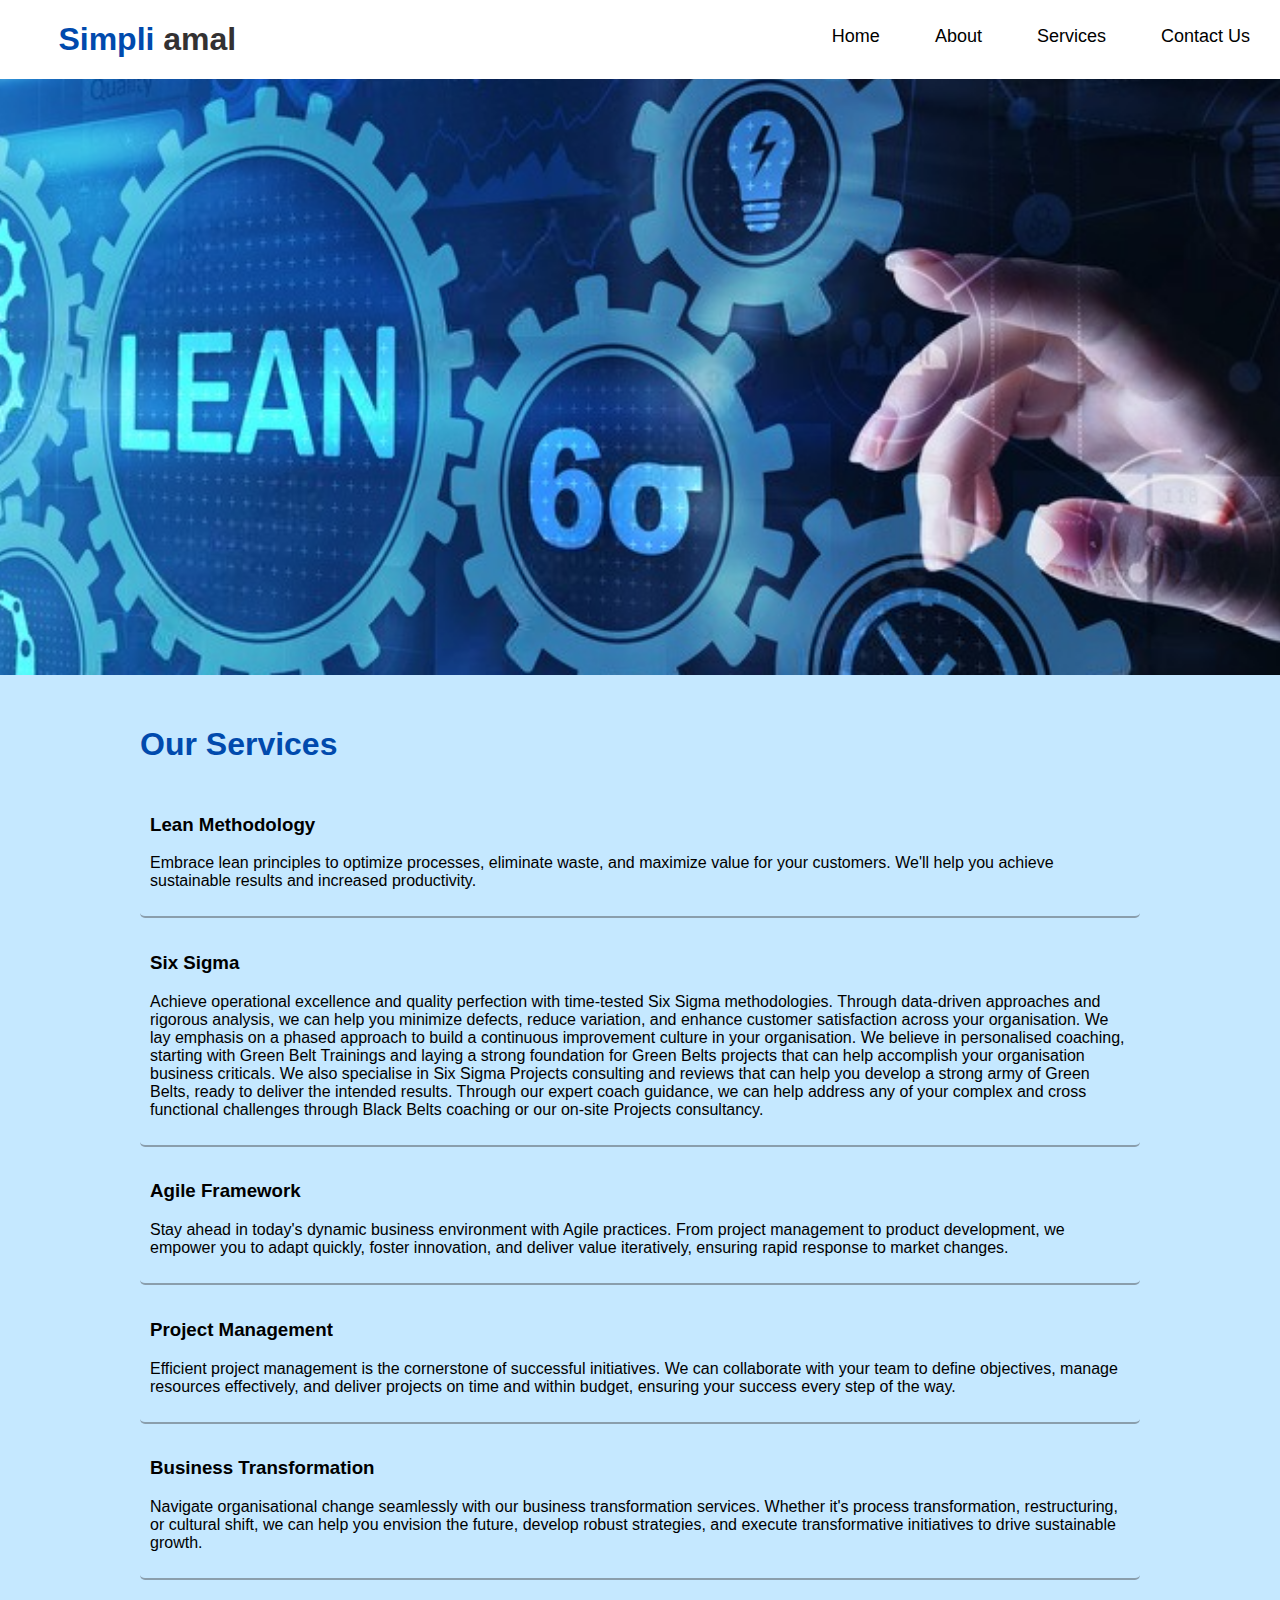
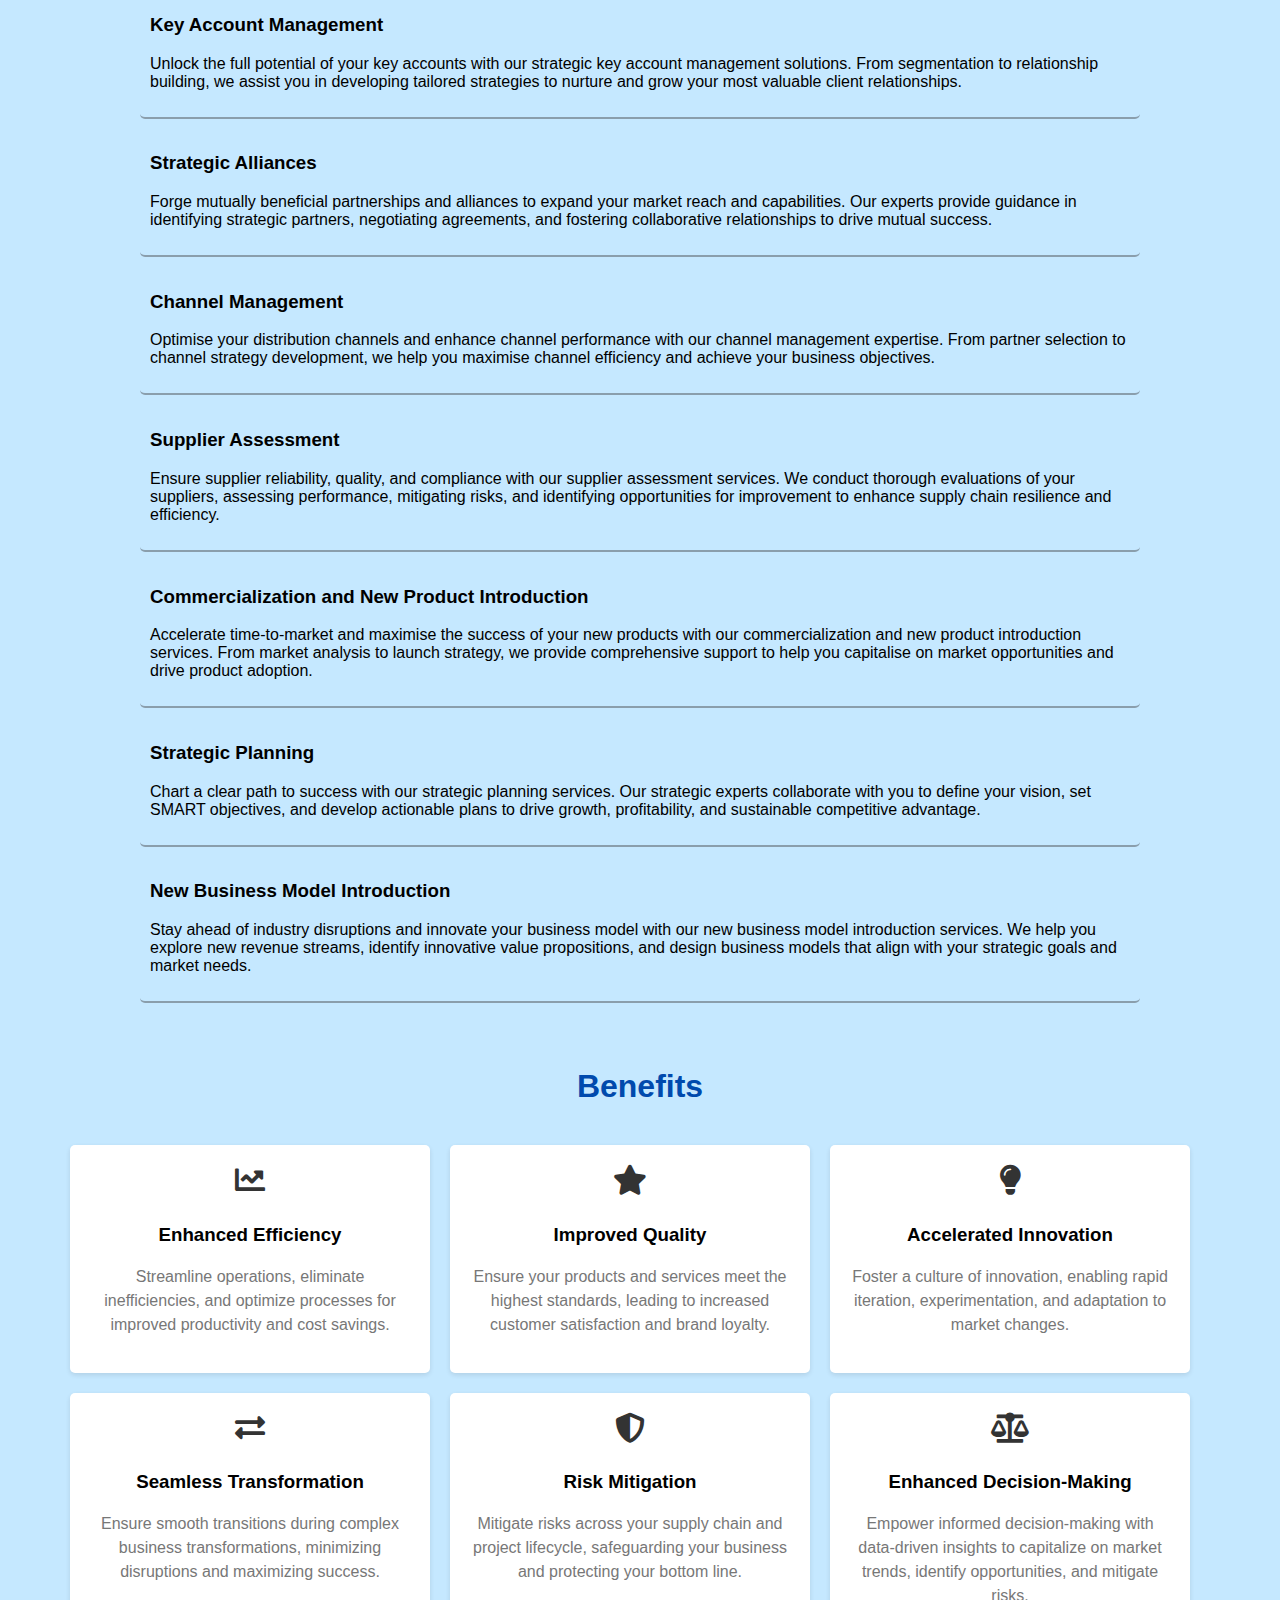
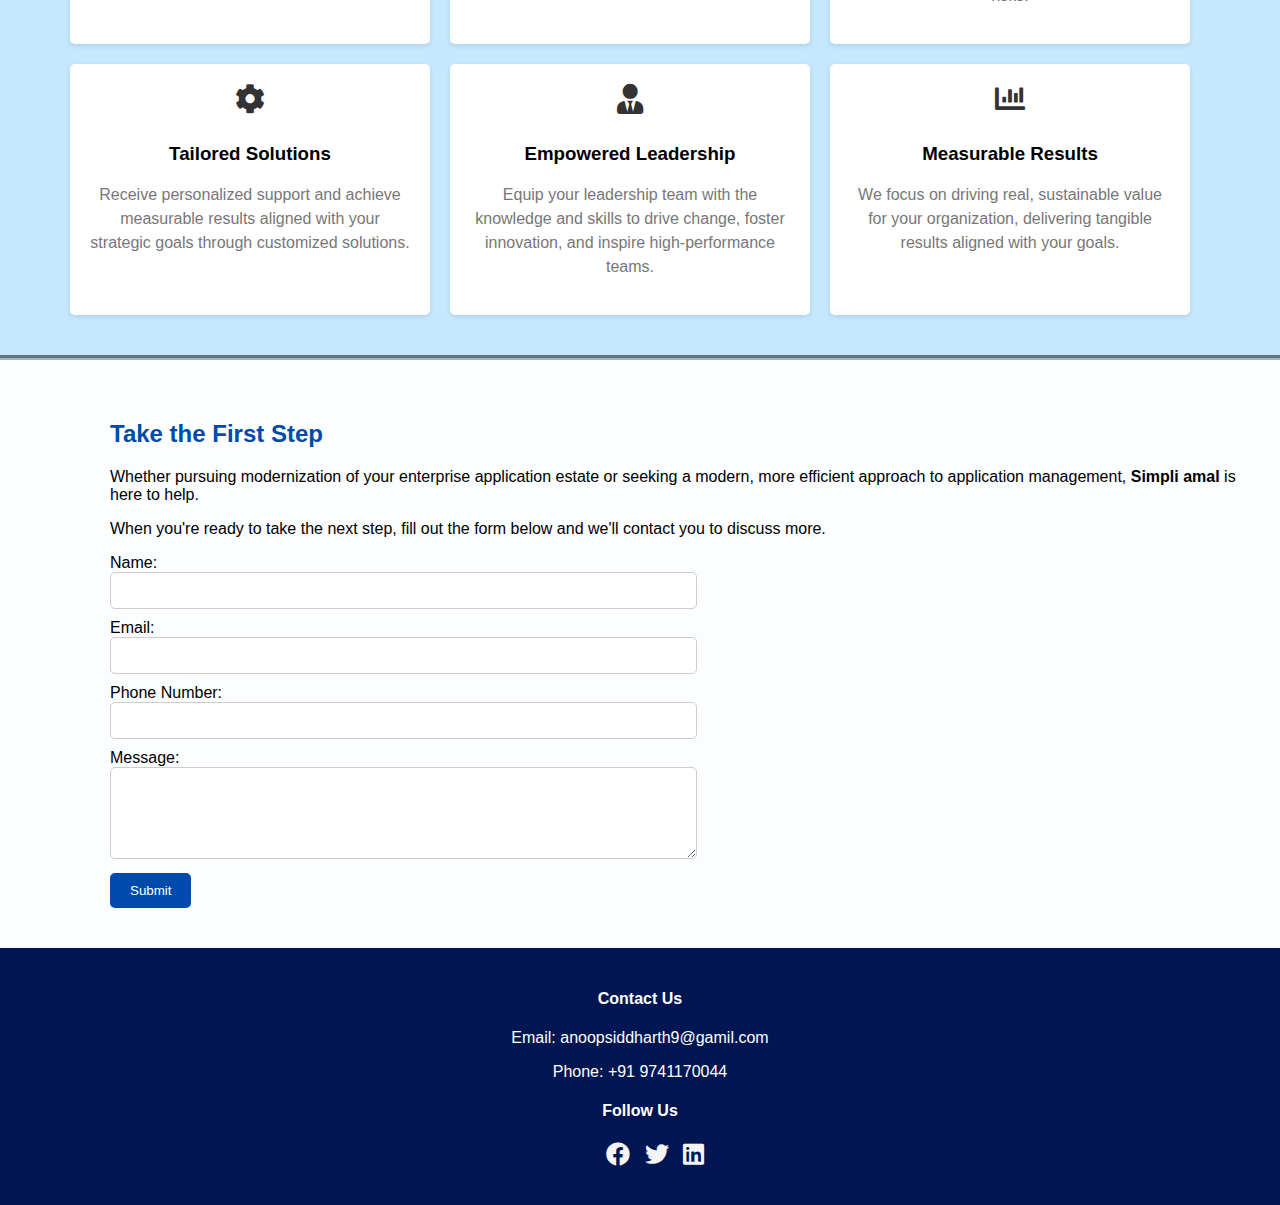
==== services.html @ e14c96d2 "changed layout" ====
<!DOCTYPE html>
<html lang="en">

<head>
    <meta charset="UTF-8">
    <meta name="viewport" content="width=device-width, initial-scale=1.0">
    <!-- Link to Font Awesome CSS -->
    <link rel="stylesheet" href="https://cdnjs.cloudflare.com/ajax/libs/font-awesome/5.15.4/css/all.min.css">
    <!-- Favicon -->
    <link rel="icon" type="image/png" sizes="16x16" href="images/fav/favicon-16x16.png">
    <link rel="icon" type="image/png" sizes="32x32" href="images/fav/favicon-32x32.png">
    <!-- Apple Touch Icon -->
    <link rel="apple-touch-icon" sizes="180x180" href="images/fav/apple-touch-icon.png">
    <!-- Android Icon -->
    <link rel="icon" type="image/png" sizes="192x192" href="images/fav/android-chrome-192x192.png">
    <link rel="icon" type="image/png" sizes="512x512" href="images/fav/android-chrome-512x512.png">
    <title>Simpli amal</title>
    <link rel="stylesheet" href="style.css">

    <style>
        body {
            font-family: Arial, sans-serif;
            margin: 0;
            padding: 0;
            background-color: #c5e8ff;
        }


        .detailed-services {
            max-width: 1000px;
            margin: 0 auto;
            padding: 30px;
        }
        
        .service-box {
            border-bottom: #33313267 solid 2px;
            border-radius: 5px;
            padding: 10px;
            margin-bottom: 5px;
        }

        .serv {
            margin-bottom: 50px;
        }

        .benefits {
            display: flex;
            flex-wrap: wrap;
            justify-content: center;
            margin: 0 auto;
            width: 100%;
            padding-bottom:20px;
            border-bottom: #33313280 groove 5px;
        }

        .benefit {
            display: inline-block;
            margin-right: 20px;
            /* Space between benefits */
            margin-bottom: 20px;
            text-align: center;
            width: 25%;
            background-color: #fff;
            padding: 20px;
            border-radius: 5px;
            box-shadow: 0 2px 5px rgba(0, 0, 0, 0.1);
        }

        .benefit i {
            font-size: 30px;
            color: #333;
            margin-bottom: 10px;
        }

        .benefit p {
            color: #777;
            line-height: 1.5;
        }

        /* Responsive styles */
        @media (max-width: 768px) {
            .benefit {
                width: 100%;
                /* Adjust width for single benefit per line on small screens */
            }
        }

        #scrollpic {
            position: relative;
            background-image: url('images/leansixsigma.png');
            background-size: cover;
            background-position: center;
            background-attachment: fixed;
            height: 75vh;
            width: 100%;
            justify-content: center;
            color: white;
        }

        .contact-section {
            padding-left: 110px;
            background-color: #fbfdff;
        }
    </style>
</head>


<body>
    <nav class="top-nav">
        <div class="logo">
            <b style="color: #004aad;">Simpli</b>&nbsp;
            <b style="color:#333132;">amal</b>
        </div>
        <ul>
            <li><a href="index.html">Home</a></li>
            <li><a href="index.html#about">About</a></li>
            <li><a href="services.html">Services</a></li>
            <li><a href="index.html#contact">Contact Us</a></li>
        </ul>
    </nav>

    <div id="scrollpic"></div>


    <div class="detailed-services">
        <h1 style="color:#004aad;">Our Services</h1>

        <div class="service-box">
            <h3>Lean Methodology</h3>
            <p>Embrace lean principles to optimize processes, eliminate waste, and maximize value for your customers. We'll help you achieve sustainable results and increased productivity.</p>
        </div>

        <div class="service-box">
            <h3>Six Sigma</h3>
            <p>Achieve operational excellence and quality perfection with time-tested Six Sigma methodologies. Through data-driven approaches and rigorous analysis, we can help you minimize defects, reduce variation, and enhance customer satisfaction across your organisation. We lay emphasis on a phased approach to build a continuous improvement culture in your organisation. We believe in personalised coaching, starting with Green Belt Trainings and laying a strong foundation for Green Belts projects that can help accomplish your organisation business criticals. We also specialise in Six Sigma Projects consulting and reviews that can help you develop a strong army of Green Belts, ready to deliver the intended results. Through our expert coach guidance, we can help address any of your complex and cross functional challenges through Black Belts coaching or our on-site Projects consultancy.</p>
        </div>

        <div class="service-box">
            <h3>Agile Framework</h3>
            <p>Stay ahead in today's dynamic business environment with Agile practices. From project management to product development, we empower you to adapt quickly, foster innovation, and deliver value iteratively, ensuring rapid response to market changes.</p>
        </div>

        <div class="service-box">
            <h3>Project Management</h3>
            <p>Efficient project management is the cornerstone of successful initiatives. We can collaborate with your team to define objectives, manage resources effectively, and deliver projects on time and within budget, ensuring your success every step of the way.</p>
        </div>

        <div class="service-box">
            <h3>Business Transformation</h3>
            <p>Navigate organisational change seamlessly with our business transformation services. Whether it's process transformation, restructuring, or cultural shift, we can help you envision the future, develop robust strategies, and execute transformative initiatives to drive sustainable growth.</p>
        </div>

        <div class="service-box">
            <h3>Key Account Management</h3>
            <p>Unlock the full potential of your key accounts with our strategic key account management solutions. From segmentation to relationship building, we assist you in developing tailored strategies to nurture and grow your most valuable client relationships.</p>
        </div>

        <div class="service-box">
            <h3>Strategic Alliances</h3>
            <p>Forge mutually beneficial partnerships and alliances to expand your market reach and capabilities. Our experts provide guidance in identifying strategic partners, negotiating agreements, and fostering collaborative relationships to drive mutual success.</p>
        </div>

        <div class="service-box">
            <h3>Channel Management</h3>
            <p>Optimise your distribution channels and enhance channel performance with our channel management expertise. From partner selection to channel strategy development, we help you maximise channel efficiency and achieve your business objectives.</p>
        </div>

        <div class="service-box">
            <h3>Supplier Assessment</h3>
            <p>Ensure supplier reliability, quality, and compliance with our supplier assessment services. We conduct thorough evaluations of your suppliers, assessing performance, mitigating risks, and identifying opportunities for improvement to enhance supply chain resilience and efficiency.</p>
        </div>

        <div class="service-box">
            <h3>Commercialization and New Product Introduction</h3>
            <p>Accelerate time-to-market and maximise the success of your new products with our commercialization and new product introduction services. From market analysis to launch strategy, we provide comprehensive support to help you capitalise on market opportunities and drive product adoption.</p>
        </div>

        <div class="service-box">
            <h3>Strategic Planning</h3>
            <p>Chart a clear path to success with our strategic planning services. Our strategic experts collaborate with you to define your vision, set SMART objectives, and develop actionable plans to drive growth, profitability, and sustainable competitive advantage.</p>
        </div>

        <div class="service-box">
            <h3>New Business Model Introduction</h3>
            <p>Stay ahead of industry disruptions and innovate your business model with our new business model introduction services. We help you explore new revenue streams, identify innovative value propositions, and design business models that align with your strategic goals and market needs.</p>
        </div>

    </div>

    <h1 style="text-align: center; margin: 30px 0 40px 0; color:#004aad;">Benefits</h1>
    <section class="benefits">
        <div class="benefit">
            <i class="fas fa-chart-line"></i>
            <h3>Enhanced Efficiency</h3>
            <p>Streamline operations, eliminate inefficiencies, and optimize processes for improved productivity and
                cost savings.</p>
        </div>
        <div class="benefit">
            <i class="fas fa-star"></i>
            <h3>Improved Quality</h3>
            <p>Ensure your products and services meet the highest standards, leading to increased customer satisfaction
                and brand loyalty.</p>
        </div>
        <div class="benefit">
            <i class="fas fa-lightbulb"></i>
            <h3>Accelerated Innovation</h3>
            <p>Foster a culture of innovation, enabling rapid iteration, experimentation, and adaptation to market
                changes.</p>
        </div>
        <div class="benefit">
            <i class="fas fa-exchange-alt"></i>
            <h3>Seamless Transformation</h3>
            <p>Ensure smooth transitions during complex business transformations, minimizing disruptions and maximizing
                success.</p>
        </div>
        <div class="benefit">
            <i class="fas fa-shield-alt"></i>
            <h3>Risk Mitigation</h3>
            <p>Mitigate risks across your supply chain and project lifecycle, safeguarding your business and protecting
                your bottom line.</p>
        </div>
        <div class="benefit">
            <i class="fas fa-balance-scale"></i>
            <h3>Enhanced Decision-Making</h3>
            <p>Empower informed decision-making with data-driven insights to capitalize on market trends, identify
                opportunities, and mitigate risks.</p>
        </div>
        <div class="benefit">
            <i class="fas fa-cog"></i>
            <h3>Tailored Solutions</h3>
            <p>Receive personalized support and achieve measurable results aligned with your strategic goals through
                customized solutions.</p>
        </div>
        <div class="benefit">
            <i class="fas fa-user-tie"></i>
            <h3>Empowered Leadership</h3>
            <p>Equip your leadership team with the knowledge and skills to drive change, foster innovation, and inspire
                high-performance teams.</p>
        </div>
        <div class="benefit">
            <i class="fas fa-chart-bar"></i>
            <h3>Measurable Results</h3>
            <p>We focus on driving real, sustainable value for your organization, delivering tangible results aligned
                with your goals.</p>
        </div>
    </section>






    <!--Contact us section-->
    <div class="contact-section" id="contact">
        <h2>Take the First Step</h2>
        <p>Whether pursuing modernization of your enterprise application estate or seeking a modern, more efficient
            approach
            to application management, <b>Simpli amal</b> is here to help.</p>
        <p>When you're ready to take the next step, fill out the form below and we'll contact you to discuss more.</p>

        <form action="#" method="POST">
            <label for="name">Name:</label>
            <input type="text" id="name" name="name" required>

            <label for="email">Email:</label>
            <input type="email" id="email" name="email" required>

            <label for="phone">Phone Number:</label>
            <input type="tel" id="phone" name="phone" required>

            <label for="message">Message:</label>
            <textarea id="message" name="message" required></textarea>

            <input type="submit" value="Submit">
        </form>
    </div>

    <!--footer-->
    <footer class="footer">
        <div class="footer-content">
            <div class="contact-info">
                <h4>Contact Us</h4>
                <p>Email: anoopsiddharth9@gamil.com</p>
                <p>Phone: +91 9741170044</p>
            </div>
            <div class="social-icons">
                <h4>Follow Us</h4>
                <ul>
                    <li><a href="https://www.facebook.com/"><i class="fab fa-facebook"></i></a></li>
                    <li><a href="#"><i class="fab fa-twitter"></i></a></li>
                    <li><a href="linkedin.com/in/anoopsiddharth"><i class="fab fa-linkedin"></i></a></li>
                </ul>
            </div>
        </div>
    </footer>


    <script>
        // Smooth Scrolling
        document.querySelectorAll('a[href^="#"]').forEach(anchor => {
            anchor.addEventListener('click', function (e) {
                e.preventDefault();
                const target = document.querySelector(this.getAttribute('href'));
                if (target) {
                    window.scrollTo({
                        top: target.offsetTop,
                        behavior: 'smooth'
                    });
                }
            });
        });

        //nav bar hidden when scrolling down
        let prevScrollpos = window.pageYOffset;
        const navBar = document.querySelector(".top-nav");

        window.onscroll = function () {
            const currentScrollPos = window.pageYOffset;

            if (prevScrollpos > currentScrollPos) {
                // Scrolling up
                navBar.classList.remove("hidden");
            } else {
                // Scrolling down
                navBar.classList.add("hidden");
            }

            prevScrollpos = currentScrollPos;
        }
    </script>
</body>

</html>
---- style.css ----
/* Global Styles */
body {
  font-family: Arial, sans-serif;
  margin: 0;
  padding: 0;
  background-color: #001652;
}

/* Top Navigation Bar */
.top-nav {
  border-top: #333132 2px;
  background-color: white;
  color: white;
  width: 100%;
  position: fixed;
  padding: 10px 20px;
  display: flex;
  justify-content: space-between;
  z-index: 1000;
  transition: transform 0.3s ease-in-out;
}

.top-nav ul {
  list-style-type: none;
  padding: 0;
  text-align: center;
  display: flex;
}

.top-nav ul li {
  margin-right: 20px;

}

.top-nav ul li a {
  color: black;
  text-decoration: none;
  font-size: large;
  margin: 0px 30px 0px 5px;

}

.top-nav ul li:after {
  content: '';
  margin: 2px;
  display: block;
  height: 2px;
  width: 0%;
  background-color: transparent;
  /* transition: width 0.5s ease,background-color 0.5s ease; */
  transition: all 0.5s ease;
}

.top-nav ul li:hover:after {
  width: 60%;
  background-color: #004AAD;
}

.top-nav.hidden {
  transform: translateY(-100%);
}

.logo {
  margin-left: 3%;
  font-size: xx-large;
  display: flex;
  align-items: center;
}

/* Hamburger Menu Styles */
.hamburger-menu {
  display: none; /* Initially hidden on larger screens */
}

@media screen and (max-width: 768px) {

  /* Styles for smaller screens (e.g., phones) */
  .top-nav {
    background-color: white;
    color: white;
    width: 100%;
    position: fixed;
    padding: 10px 20px;
    display: flex;
    justify-content: space-between;
    z-index: 1000;
    transition: transform 0.3s ease-in-out;
  }

  .top-nav ul {
    list-style-type: none;
    padding: 0;
    text-align: center;
    display: flex;
    flex-direction: column;
    background-color: white;
    position: absolute;
    top:45px;
    left: 0;
    right: 0;
    margin:0;
    transform: scaleY(0);
    transform-origin: top;
    transition: transform 0.3s ease-in-out;
  }

  .top-nav ul.active {
    transform: scaleY(1);
  }

  .top-nav ul li {
    margin-right: 0;
    margin-bottom: 10px;
  }
  .top-nav ul li:after {
    display: none;
  }

  .hamburger-menu {
    display: block; /* Show the hamburger menu icon */
    position: absolute;
    top:0;
    right: 20px;
    padding:10px;
  }
  .bar {
    width: 25px;
    height: 3px;
    background-color: #333;
    margin: 5px 0;
    transition: 0.4s;
  }

  .change .bar:nth-child(1) {
    transform: rotate(-50deg) translate(-6px, 5px);
  }

  .change .bar:nth-child(2) {
    opacity: 0;
  }

  .change .bar:nth-child(3) {
    transform: rotate(50deg) translate(-6px, -5px);
  }
}


/* Image Slider Styles */
.homeslide-container {
  position: relative;
  width: 100%;
  height: 100vh;
  overflow: hidden;
}

.homeslide{
  display: none;
  width: 100%;
  height: 100%;
}

.homeslide.active {
  display: block;
}

.homeslide img {
  width: 100%;
  height: 100%;
  object-fit: cover;

}

.content {
  position: absolute;
  top: 50%;
  left: 50%;
  transform: translate(-50%, -50%);
  text-align: center;
  color: white;
}

.mission-intro {
  background-color: #f8f8f8;
  padding: 40px;
  display: flex;
  justify-content:left;
  align-items: left;
}

.intro {
  max-width: 50%;
  text-align: left;
}

.intro h2 {
  color: #333;
  font-size: 20px;
  margin-bottom: 10px;
}

.intro h1 {
  color: #004aad;
  font-size: 36px;
  margin-bottom: 20px;
}

.intro-content {
  margin-bottom: 40px;
}

.btn-container {
  display: flex;
}

.btn1 {
  background-image: linear-gradient(to right, #2f0087, #5066c7, #57b1ff);
  padding: 10px 20px;
  border: none;
  border-radius: 5px;
  font-size: 16px;
  cursor: pointer;
  margin-right: 10px;
}

.btn2 {
  background-color: transparent;
  padding: 10px 20px;
  border: none;
  border: 2px solid #2f0087;
  border-radius: 5px;
  font-size: 16px;
  cursor: pointer;
  margin-right: 10px;
}

.btn1 a{
  text-decoration: none;
  color:white;
}
.btn2 a {
  text-decoration: none;
  color:black;
}

.btn1:hover, .btn2:hover {
  transform: scale(1.1); /* Increase the scale on hover */
}
.box-container {
  display: flex;
  flex-direction: column;
  align-items: flex-start;
  margin-left: 40px;
}

.boxes {
  background-color: #fff;
  box-shadow: 0 0 10px rgba(0, 0, 0, 0.1);
  padding: 20px;
  border-radius: 10px;
  margin-bottom: 10px;
  width: 700px;
  text-align: left;
} 

.boxes h3 {
  color: #004aad;
  font-size: 24px;
  margin-top: 0; /* Added margin-top: 0 */
  margin-bottom: 5px;
}

.boxes p {
  color: #333;
  line-height: 1.5;
  margin-bottom: 5px;
}

@media (max-width: 768px) {
  .mission-intro {
    flex-direction: column;
    align-items: center;
  }

  .intro {
    max-width: 100%;
    text-align: center;
  }

  .box-container {
    align-items: center;
    margin-left: 0;
    margin-top: 40px;
  }
  .boxes {
    width: 100%; /* Set width to 100% to make all boxes equal in width */
    max-width: 700px;
  }
}

@keyframes slideInFromTop {
  0% {
    transform: translateY(100%);
    opacity: 0;
  }
  100% {
    transform: translateY(0);
    opacity: 1;
  }
}

/*services slider*/
.services-section {
  box-sizing: border-box;
}

.services-section h1 {
  color: #ffffff;
  font-size: 35px;
  padding: 10px;
  padding-top: 20px;
  justify-content:center;
  align-items: center;
  max-width: 100%;
  text-align: center;
}

.slide-container{
  max-width: 1120px;
  width: 100%;
  padding: 40px 0;
}
.swiper-slide {
  height: 300px; 
}

.slide-content{
  margin: 0 40px;
  overflow: hidden;
  border-radius: 25px;
  line-height: 1.5;
}
.slide-content h2 {
    font-weight: bold;
    margin-bottom: 10px;
}
.card{
  border-radius: 25px;
  background-color: #FFF;
}
.image-content,
.card-content{
  display: flex;
  flex-direction: column;
  align-items: center;
  padding: 20px;
}
.image-content{
  position: relative;
  row-gap: 5px;
  padding: 25px 0;
}
.overlay{
  position: absolute;
  left: 0;
  top: 0;
  height: 100%;
  width: 100%;
  background-image: linear-gradient(to right, #150ba8, #4646fc, #0084ff);
  border-radius: 25px 25px 0 25px;
  border: none; /* Add this line to remove the border */
}
.overlay::before,
.overlay::after{
  content: '';
  position: absolute;
  right: 0;
  bottom: -40px;
  height: 40px;
  width: 40px;
  background-color: #0084ff;
}
.overlay::after{
  border-radius: 0 25px 0 0;
  background-color: #FFF;
}
.name{
  font-size: 18px;
  font-weight: 500;
  color: #333;
}
.name h2{
    margin-bottom: 20px;
}
.description{
  font-size: 14px;
  color: #707070;
  text-align: center;
}

.swiper-navBtn{
  color: #6E93f7;
  transition: color 0.3s ease;
}
.swiper-navBtn:hover{
  color: #4070F4;
}
.swiper-navBtn::before,
.swiper-navBtn::after{
  font-size: 35px;
}
.swiper-button-next{
  right: 200px;
}
.swiper-button-prev{
  left:200px;
}
.swiper-pagination-bullet{
  background-color: #6E93f7;
  opacity: 1;
}
.swiper-pagination-bullet-active{
  background-color: #4070F4;
}
#swiper-controls {
  position: relative;
}


@media screen and (max-width: 768px) {
  .slide-content{
    margin: 0 10px;
  }
  .swiper-navBtn{
    display: none;
  }
}

.services-footer {
  display: flex;
  justify-content: center;
  align-items: center;
  margin-top: 30px;
  padding:10px;
}

.services-footer p {
  color: white;
  font-size: 18px;
  margin-right: 20px;
}

.services-btn {
  background-color: #0084ff;
  color: #fff;
  padding: 10px 20px;
  border: none;
  border-radius: 5px;
  font-size: 16px;
  text-decoration: none;
  cursor: pointer;
}

.services-btn:hover {
  background-color: #00529e;
}

/*white line divide*/
.white-line {
  height: 2px; 
  width: 100%; 
  background-color: white;
  margin: 20px 0; 
}
/*about the team*/
.all-about {
  background-color:#64b4ff;
}
.all-about h1 {
  font-size: 36px;
  margin-bottom: 20px;
  color:black;
}

.about-container {
  max-width: 1200px;
  margin: 0 auto;
  padding: 20px;
}

.about-content {
  display: flex;
  justify-content: space-between;
  align-items: flex-start;
  color: black;
}

.profile {
  max-width: 200px;
}

.profile img {
  max-width: 100%;
}

#profileonly {
  border-radius: 50%;

}

.icon-section {
  display: flex;
  justify-content: space-between;
  margin-top: 20px;
  width: 20%;
}

.icon-section img {
  width: 60px;
  /* Adjust icon size as needed */
  margin-right: 10px;
}


/*Contact section*/
.contact-section {
  background-color: #f4f4f4;
  padding: 40px;

}

.contact-section h2 {
  color: #004AAD;
}


form {
  width: 50%;
  justify-content: center;
}


label {
  display: block;
}

input[type="text"],
input[type="email"],
input[type="tel"],
textarea {
  width: 100%;
  padding: 10px;
  margin-bottom: 10px;
  border: 1px solid #ccc;
  border-radius: 5px;
}

textarea {
  height: 70px;
}

input[type="submit"] {
  background-color: #004AAD;
  color: white;
  border: none;
  padding: 10px 20px;
  border-radius: 5px;
  cursor: pointer;
}

input[type="submit"]:hover {
  background-color: #002e6d;
}

/*footer*/
.footer {
  background-color: #001652;
  /* Dark blue background color */
  color: white;
  /* Text color */
  padding: 20px;
  /* Adjust padding as needed */
  text-align: center;
}

/* Social media icons styles */
.social-icons ul {
  list-style-type: none;
}

.social-icons ul li {
  display: inline-block;
  margin-right: 10px;
}

.social-icons ul li a {
  color: #f4f4f4;
  font-size: 24px;
  /* Adjust icon size as needed */
  transition: color 0.3s ease;
}

.social-icons ul li a:hover {
  color: #0051c2;
  /* Change color on hover */
}


/* Responsive styles */
@media (max-width: 767px) {
  .top-nav {
    flex-direction: column;
    align-items: flex-start;
    padding: 10px;
  }

  .top-nav ul {
    flex-direction: column;
    margin-top: 10px;
  }

  .top-nav ul li {
    margin-right: 0;
    margin-bottom: 10px;
  }

  .about-content {
    flex-direction: column;
    align-items: center;
  }

  .profile {
    max-width: 200px;
    margin-bottom: 20px;
  }

  form {
    width: 100%;
  }
}

@media (min-width: 768px) and (max-width: 1024px) {
  .top-nav ul li a {
    font-size: medium;
    margin: 0 10px;
  }

  .logo {
    font-size: large;
  }
}
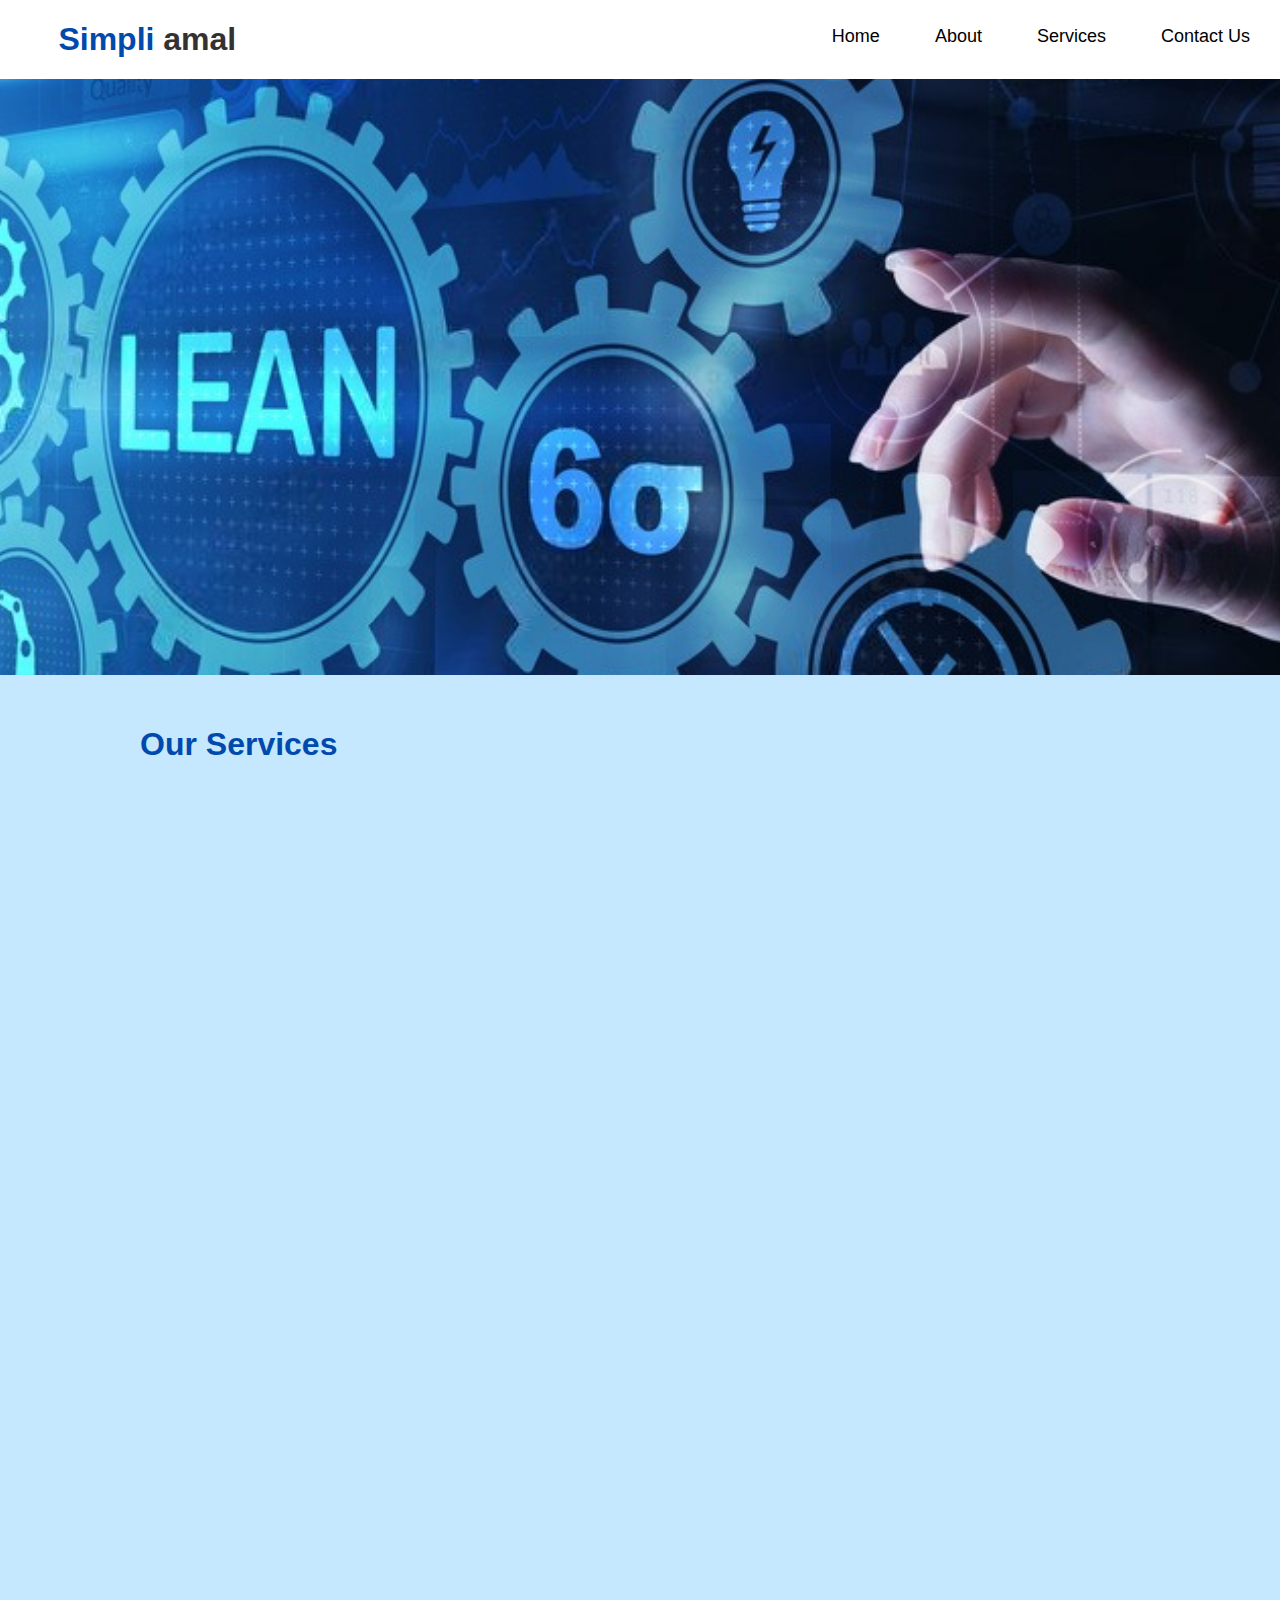
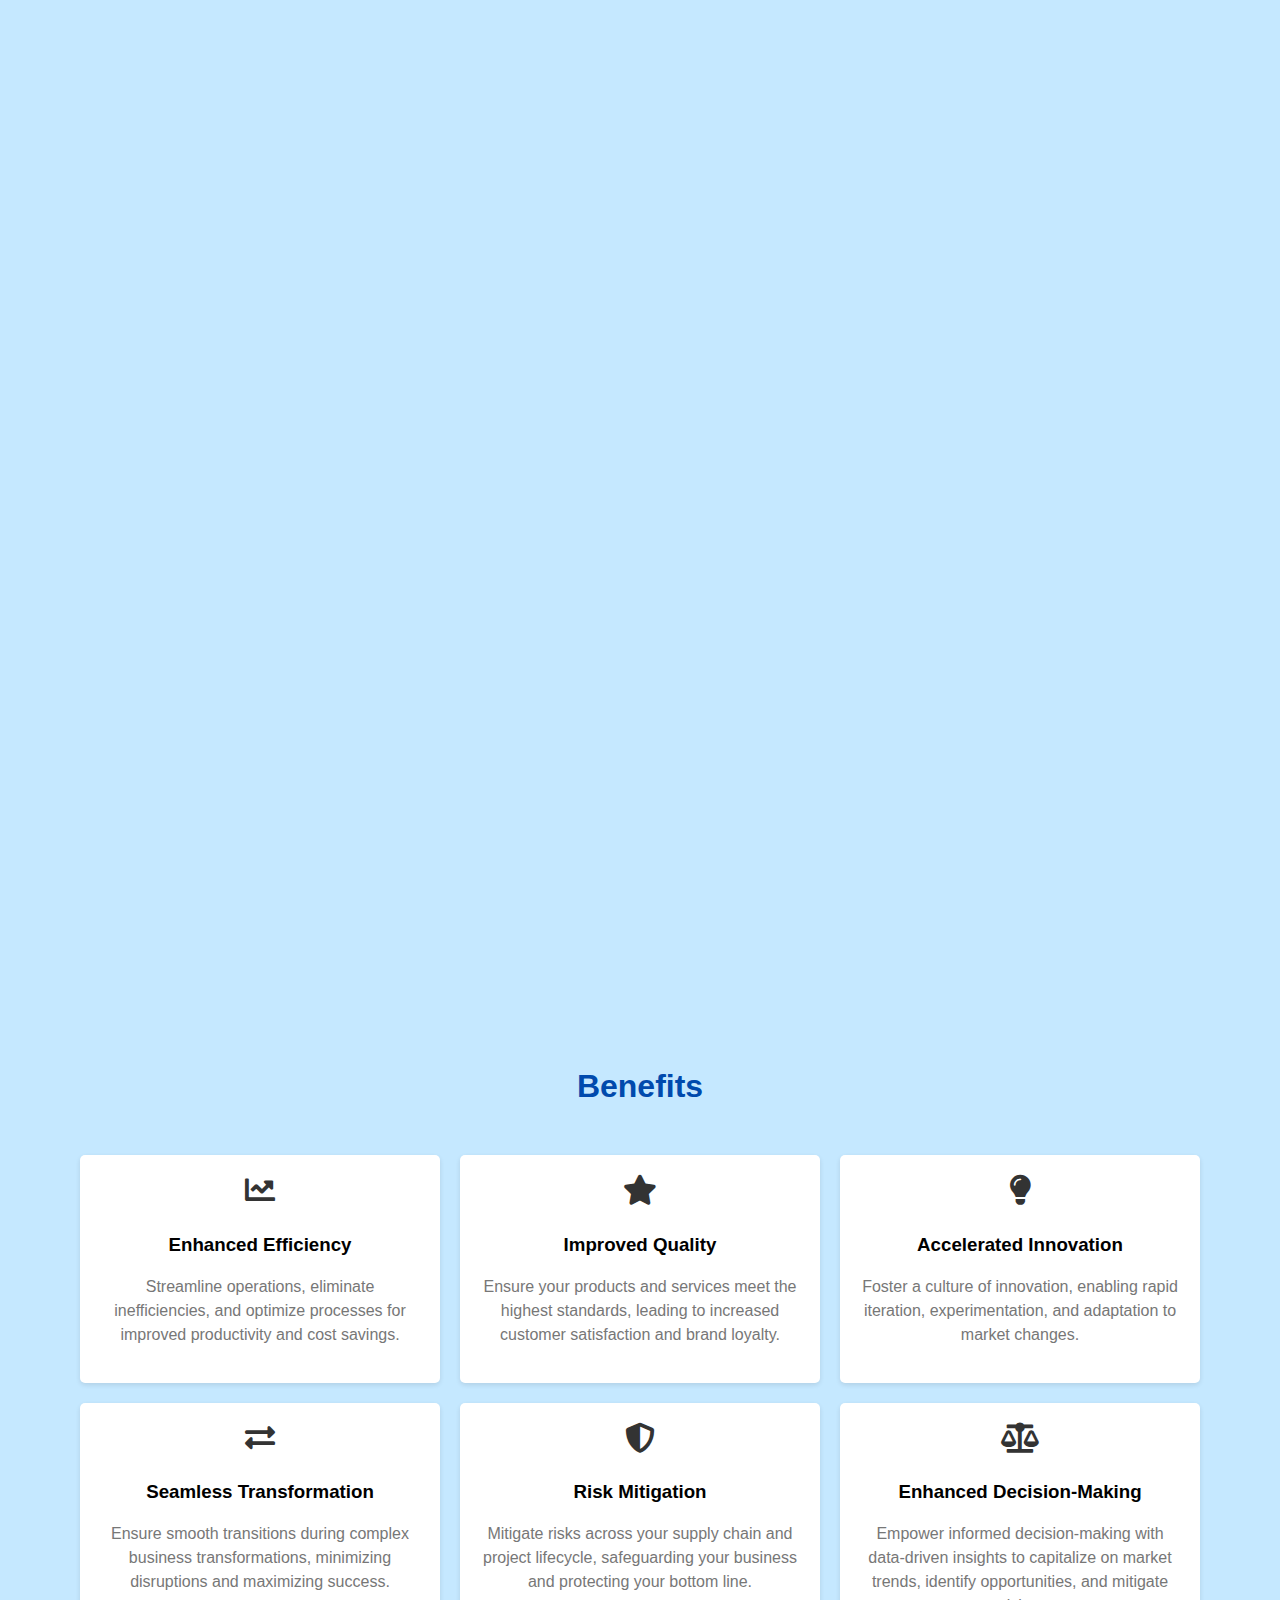
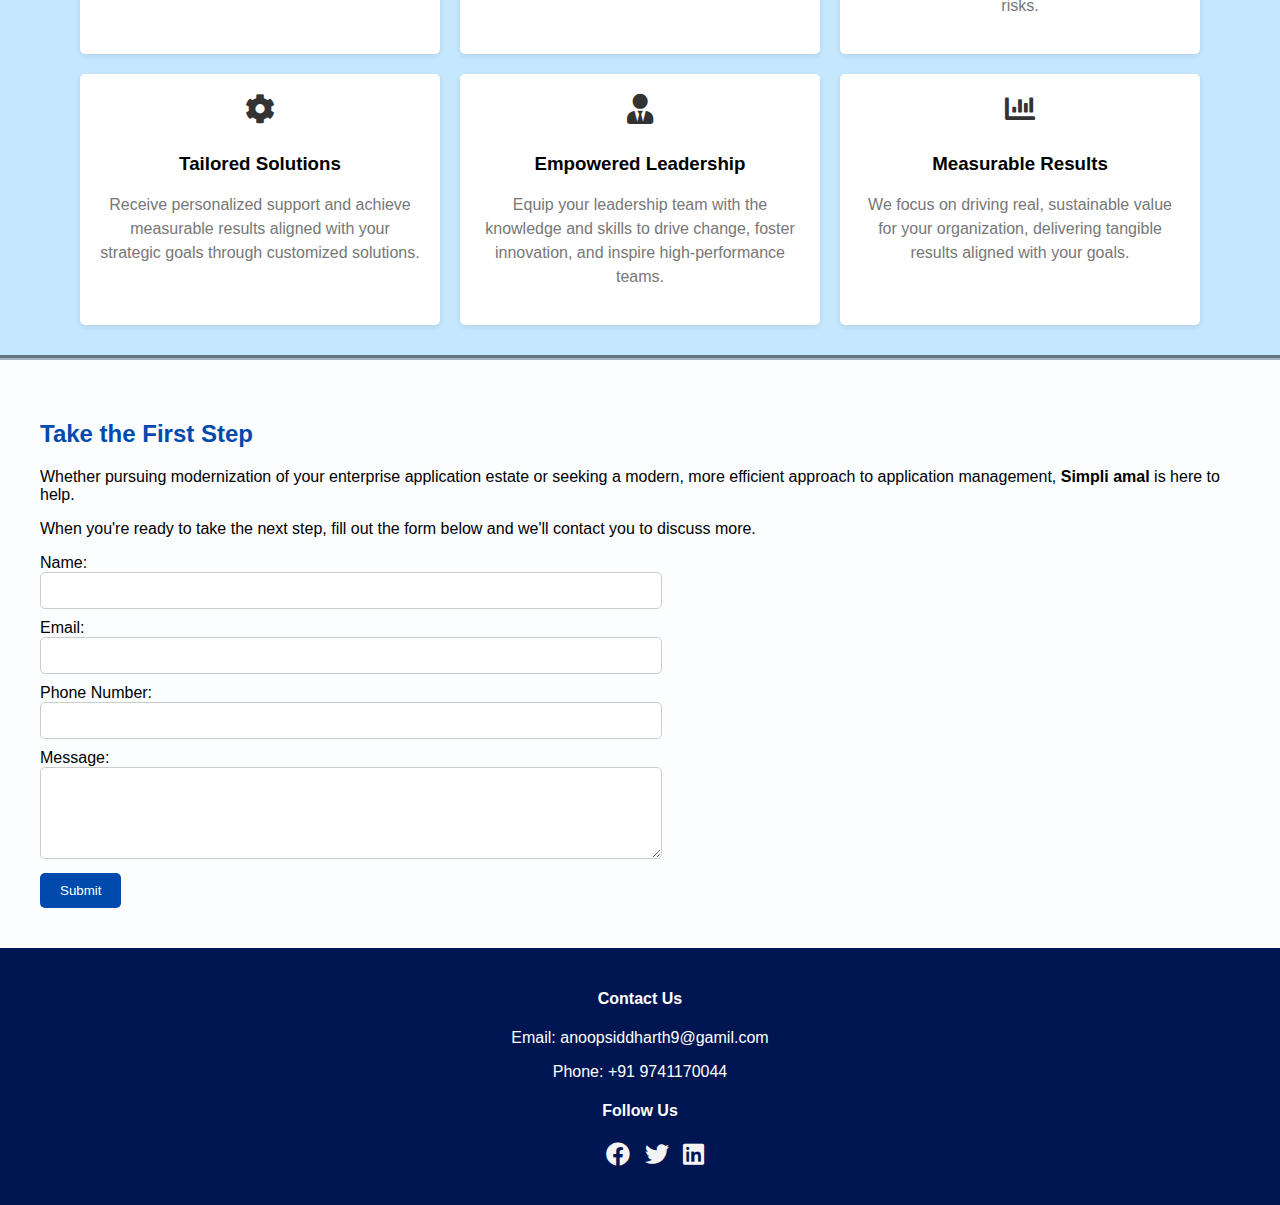
==== commit 394fc2c0: "made services page responsive" ====
--- a/services.html
+++ b/services.html
@@ -42,6 +42,21 @@
         .serv {
             margin-bottom: 50px;
         }
+        /* Service Box Styles */
+.service-box {
+    opacity: 0;
+    transform: translateY(50px);
+    transition: opacity 0.5s ease, transform 0.5s ease;
+}
+
+/* Adjustments for smaller screens */
+@media (max-width: 768px) {
+    .service-box {
+        opacity: 0.5;
+        transform: translateY(20px); /* Adjust for smaller screens */
+    }
+}
+
 
         .benefits {
             display: flex;
@@ -55,9 +70,7 @@
 
         .benefit {
             display: inline-block;
-            margin-right: 20px;
-            /* Space between benefits */
-            margin-bottom: 20px;
+            margin:10px;          /* Space between benefits */
             text-align: center;
             width: 25%;
             background-color: #fff;
@@ -81,6 +94,8 @@
         @media (max-width: 768px) {
             .benefit {
                 width: 100%;
+                margin:5px 10px 5px 10px;          /* Space between benefits */
+
                 /* Adjust width for single benefit per line on small screens */
             }
         }
@@ -98,9 +113,24 @@
         }
 
         .contact-section {
-            padding-left: 110px;
+            padding: 40px;
             background-color: #fbfdff;
         }
+
+
+/* Responsive styles */
+@media (max-width: 768px) {
+    #scrollpic {
+        height: 50vh; /* Adjust the height for smaller screens */
+    }
+}
+
+@media (max-width: 480px) {
+    #scrollpic {
+        height: 30vh; /* Adjust the height for even smaller screens */
+    }
+}
+
     </style>
 </head>
 
@@ -111,6 +141,11 @@
             <b style="color: #004aad;">Simpli</b>&nbsp;
             <b style="color:#333132;">amal</b>
         </div>
+        <div class="hamburger-menu">
+            <div class="bar"></div>
+            <div class="bar"></div>
+            <div class="bar"></div>
+          </div>
         <ul>
             <li><a href="index.html">Home</a></li>
             <li><a href="index.html#about">About</a></li>
@@ -296,6 +331,19 @@
 
 
     <script>
+
+        //hamburger menu functionality
+    document.addEventListener('DOMContentLoaded', function () {
+      const navToggle = document.querySelector('.hamburger-menu');
+      const navMenu = document.querySelector('.top-nav ul');
+
+      navToggle.addEventListener('click', function () {
+        navMenu.classList.toggle('active');
+        navToggle.classList.toggle('change');
+      });
+    });
+
+
         // Smooth Scrolling
         document.querySelectorAll('a[href^="#"]').forEach(anchor => {
             anchor.addEventListener('click', function (e) {
@@ -327,6 +375,28 @@
 
             prevScrollpos = currentScrollPos;
         }
+
+        //parallax
+        document.addEventListener('DOMContentLoaded', function () {
+    const serviceBoxes = document.querySelectorAll('.service-box');
+
+    window.addEventListener('scroll', function () {
+        const scrollPosition = window.scrollY + window.innerHeight;
+
+        serviceBoxes.forEach(box => {
+            const boxPosition = box.offsetTop + box.offsetHeight / 2;
+
+            if (scrollPosition > boxPosition) {
+                box.style.opacity = 1;
+                box.style.transform = 'translateY(0)';
+            } else {
+                box.style.opacity = 0;
+                box.style.transform = 'translateY(50px)'; // Adjust this value as needed
+            }
+        });
+    });
+});
+
     </script>
 </body>
 
